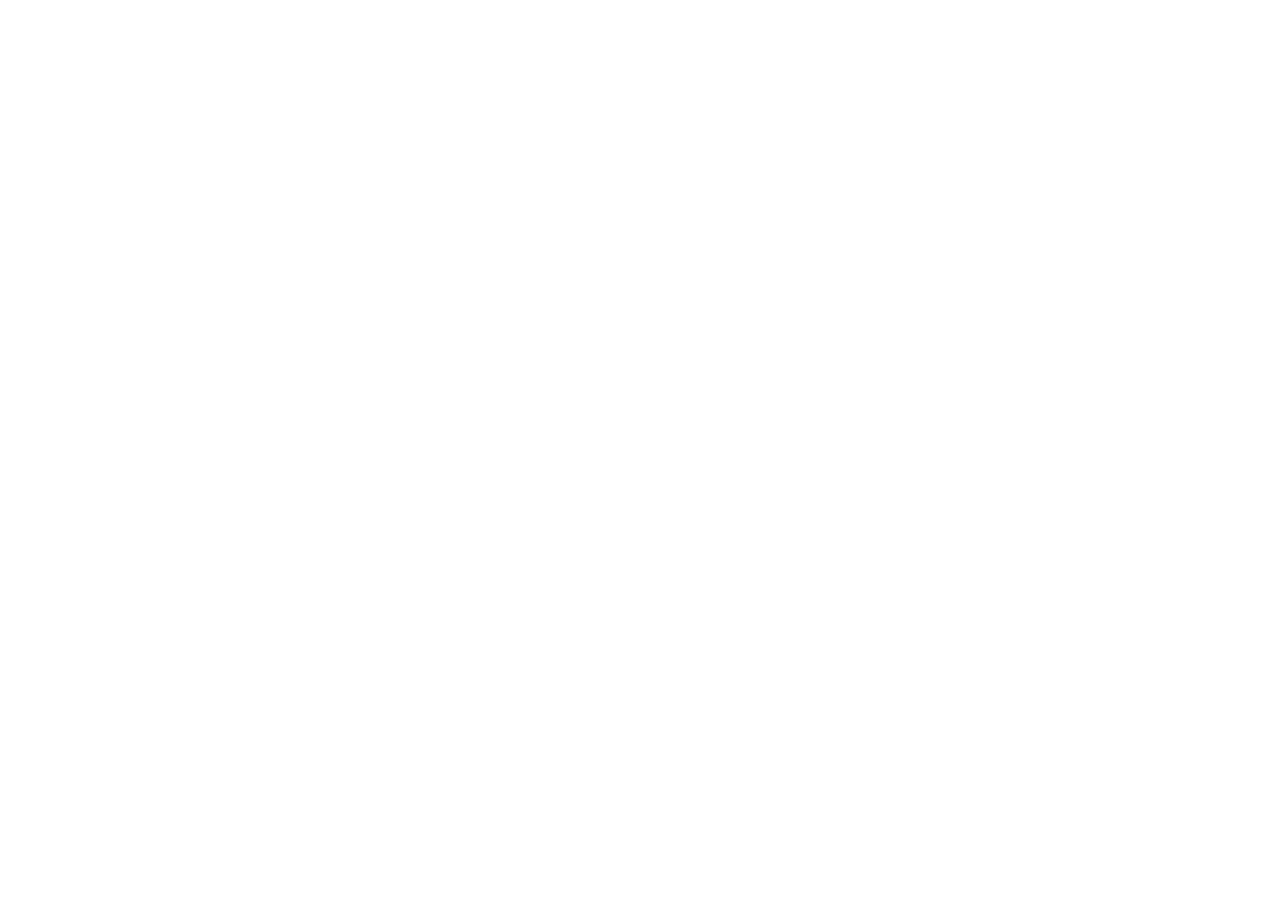
==== android.html @ 029fed3d "I added the content" ====
<!DOCTYPE html>
<html lang="pt-br">
<head>
    <meta charset="UTF-8">
    <meta http-equiv="X-UA-Compatible" content="IE=edge">
    <meta name="viewport" content="width=device-width, initial-scale=1.0">
    <title>Como surgiu o mascote do android?</title>
</head>
<body>
    
</body>
</html>
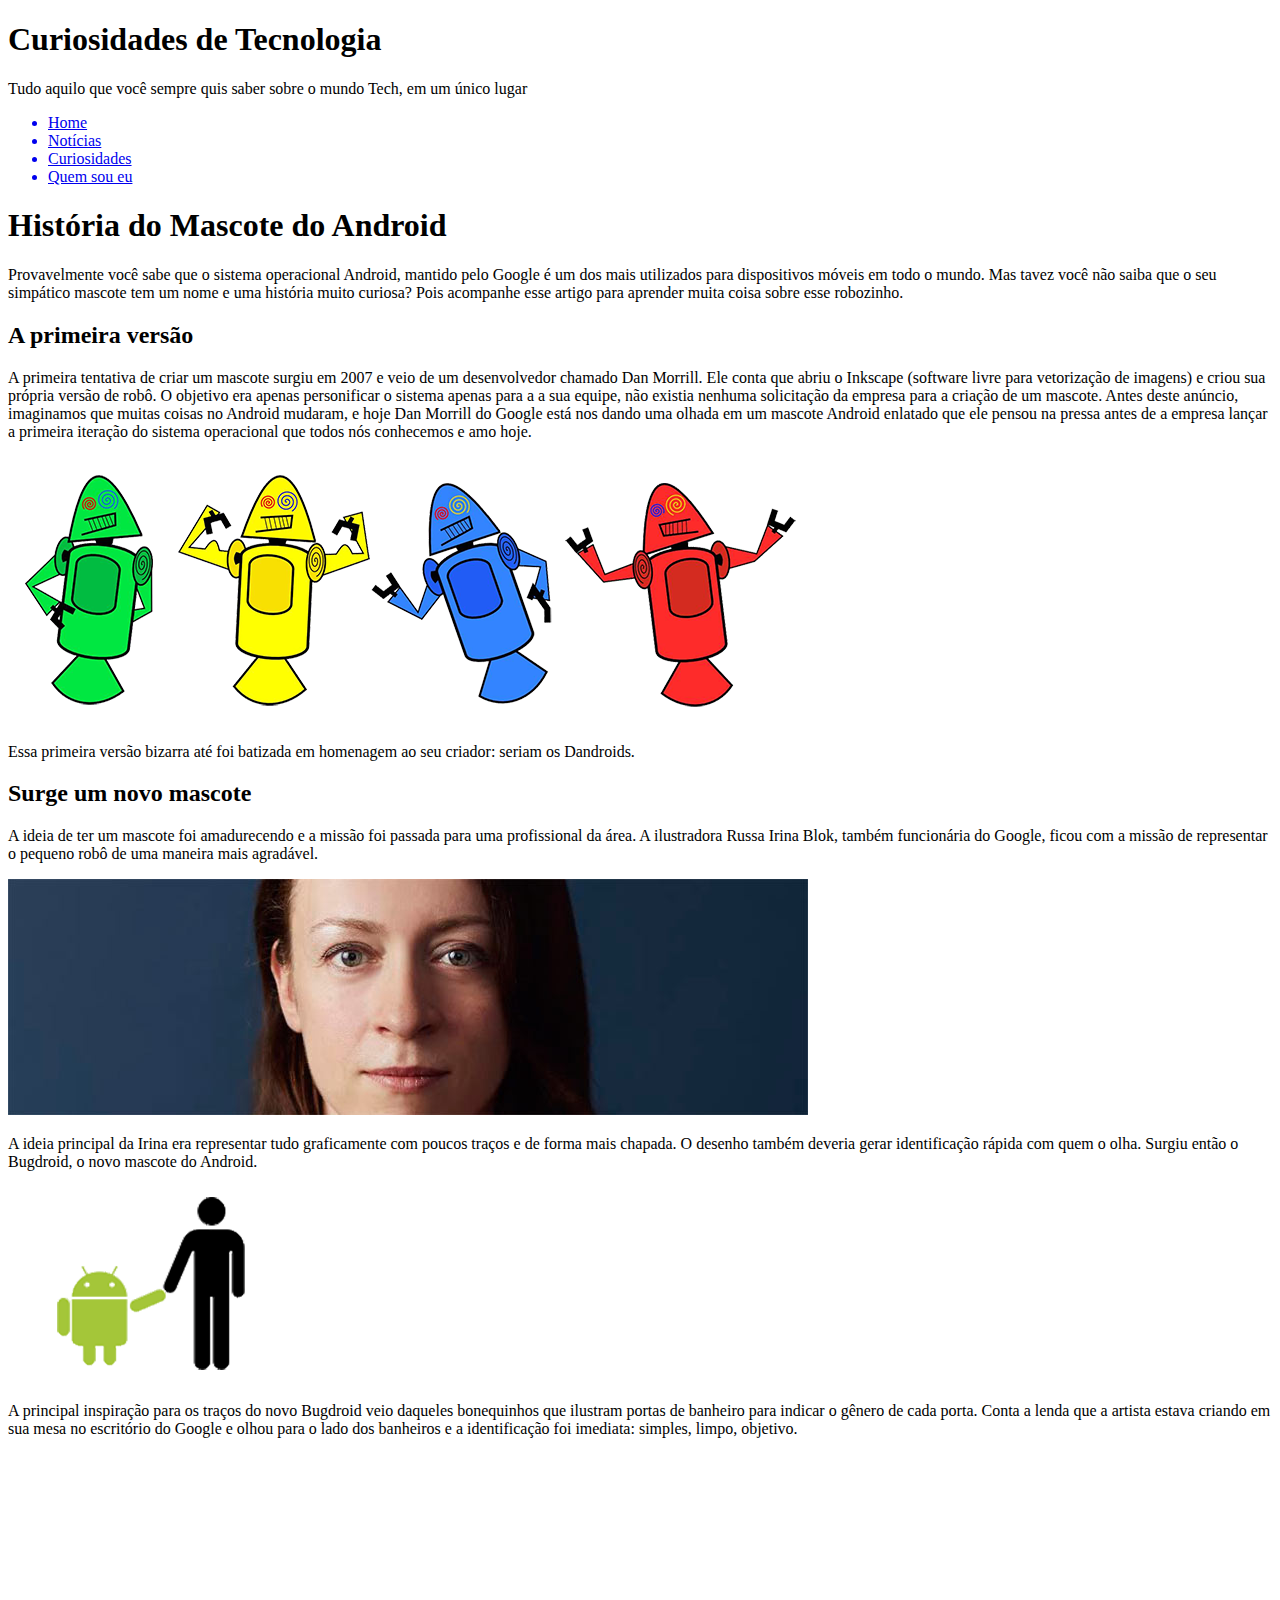
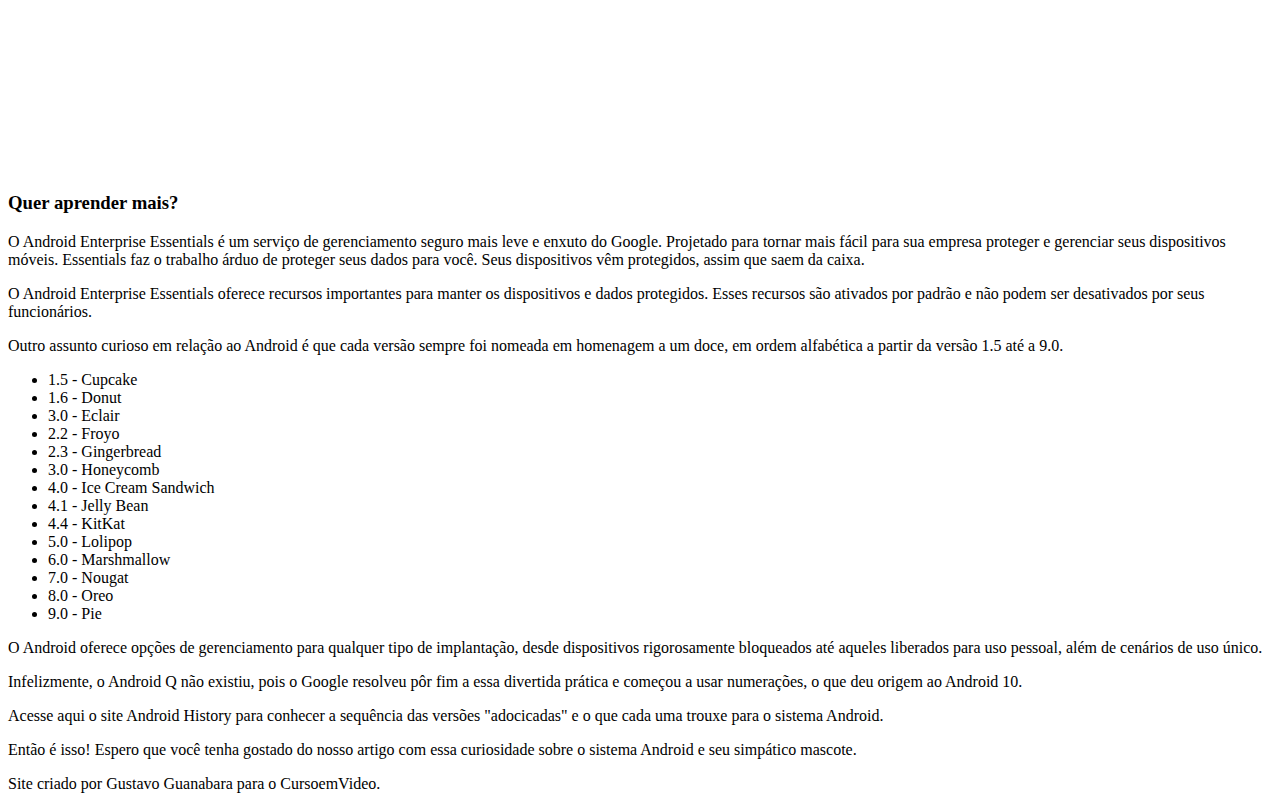
==== commit 0235ec88: "iniciei o conteúdo semântico" ====
--- a/android.html
+++ b/android.html
@@ -7,6 +7,83 @@
     <title>Como surgiu o mascote do android?</title>
 </head>
 <body>
-    
+    <header>
+        <h1>Curiosidades de Tecnologia</h1>
+        <p>Tudo aquilo que você sempre quis saber sobre o mundo Tech, em um único lugar</p>
+    </header>
+    <nav>
+        <ul>
+            <a href="#"><li>Home</li></a>
+            <a href="#"><li>Notícias</li></a>
+            <a href="#"><li>Curiosidades</li></a>
+            <a href="#"><li>Quem sou eu</li></a>
+        </ul>
+    </nav>
+    <main>
+        <article>
+            <section>   
+                <H1>História do Mascote do Android</H1>
+                <P>Provavelmente você sabe que o sistema operacional Android, mantido pelo Google é um dos mais utilizados para dispositivos móveis em todo o mundo. Mas tavez você não saiba que o seu simpático mascote tem um nome e uma história muito curiosa? Pois acompanhe esse artigo para aprender muita coisa sobre esse robozinho.</P>
+            </section>
+            <section>
+                <h2>A primeira versão</h2>
+                <p>A primeira tentativa de criar um mascote surgiu em 2007 e veio de um desenvolvedor chamado Dan Morrill. Ele conta que abriu o Inkscape (software livre para vetorização de imagens) e criou sua própria versão de robô. O objetivo era apenas personificar o sistema apenas para a a sua equipe, não existia nenhuma solicitação da empresa para a criação de um mascote. Antes deste anúncio, imaginamos que muitas coisas no Android mudaram, e hoje Dan Morrill do Google está nos dando uma olhada em um mascote Android enlatado que ele pensou na pressa antes de a empresa lançar a primeira iteração do sistema operacional que todos nós conhecemos e amo hoje.</p>
+            
+                <img src="imagens/dan-droids.png" alt="Primeiro mascote do Android">
+            
+                <p>Essa primeira versão bizarra até foi batizada em homenagem ao seu criador: seriam os Dandroids.</p>
+            </section>
+            <section>
+                <h2>Surge um novo mascote</h2>
+                <p>A ideia de ter um mascote foi amadurecendo e a missão foi passada para uma profissional da área. A ilustradora Russa Irina Blok, também funcionária do Google, ficou com a missão de representar o pequeno robô de uma maneira mais agradável.</p>
+                
+                <img src="imagens/irina-blok.jpg" alt="Irina Blok, criadora do BugDroid">
+                
+                <p>A ideia principal da Irina era representar tudo graficamente com poucos traços e de forma mais chapada. O desenho também deveria gerar identificação rápida com quem o olha. Surgiu então o Bugdroid, o novo mascote do Android.</p>
+
+                <img src="imagens/bugdroid.png" alt="Bugdroid">
+
+                <p>A principal inspiração para os traços do novo Bugdroid veio daqueles bonequinhos que ilustram portas de banheiro para indicar o gênero de cada porta. Conta a lenda que a artista estava criando em sua mesa no escritório do Google e olhou para o lado dos banheiros e a identificação foi imediata: simples, limpo, objetivo.</p>
+            </section>  
+            <section>
+                <div>
+                    <p><iframe width="560" height="315" src="https://www.youtube.com/embed/l2UDgpLz20M" title="YouTube video player" frameborder="0" allow="accelerometer; autoplay; clipboard-write; encrypted-media; gyroscope; picture-in-picture" allowfullscreen>
+                    </iframe></p>
+                </div>
+            </section>
+            <section>
+                <aside>
+                    <h3>Quer aprender mais?</h3>
+                    <p>O Android Enterprise Essentials é um serviço de gerenciamento seguro mais leve e enxuto do Google. Projetado para tornar mais fácil para sua empresa proteger e gerenciar seus dispositivos móveis. Essentials faz o trabalho árduo de proteger seus dados para você. Seus dispositivos vêm protegidos, assim que saem da caixa.</p>
+                    <p>O Android Enterprise Essentials oferece recursos importantes para manter os dispositivos e dados protegidos. Esses recursos são ativados por padrão e não podem ser desativados por seus funcionários.</p>
+                    <p>Outro assunto curioso em relação ao Android é que cada versão sempre foi nomeada em homenagem a um doce, em ordem alfabética a partir da versão 1.5 até a 9.0.</p>
+                    <ul>
+                        <li>1.5 - Cupcake</li>
+                        <li>1.6 - Donut</li>
+                        <li>3.0 - Eclair</li>
+                        <li>2.2 - Froyo</li>
+                        <li>2.3 - Gingerbread</li>
+                        <li>3.0 - Honeycomb</li>
+                        <li>4.0 - Ice Cream Sandwich</li>
+                        <li>4.1 - Jelly Bean</li>
+                        <li>4.4 - KitKat</li>
+                        <li>5.0 - Lolipop</li>
+                        <li>6.0 - Marshmallow</li>
+                        <li>7.0 - Nougat</li>
+                        <li>8.0 - Oreo</li>
+                        <li>9.0 - Pie</li>
+                    </ul>
+                    <p>O Android oferece opções de gerenciamento para qualquer tipo de implantação, desde dispositivos rigorosamente bloqueados até aqueles liberados para uso pessoal, além de cenários de uso único.</p>
+                    <p>Infelizmente, o Android Q não existiu, pois o Google resolveu pôr fim a essa divertida prática e começou a usar numerações, o que deu origem ao Android 10.</p>
+                    <p>Acesse aqui o site Android History para conhecer a sequência das versões "adocicadas" e o que cada uma trouxe para o sistema Android.</p>
+            </aside>
+                <p>Então é isso! Espero que você tenha gostado do nosso artigo com essa curiosidade sobre o sistema Android e seu simpático mascote.</p>
+            </section>
+            
+            <footer>
+                <p>Site criado por Gustavo Guanabara para o CursoemVideo.</p>
+            </footer>
+        </article>
+    </main>
 </body>
 </html>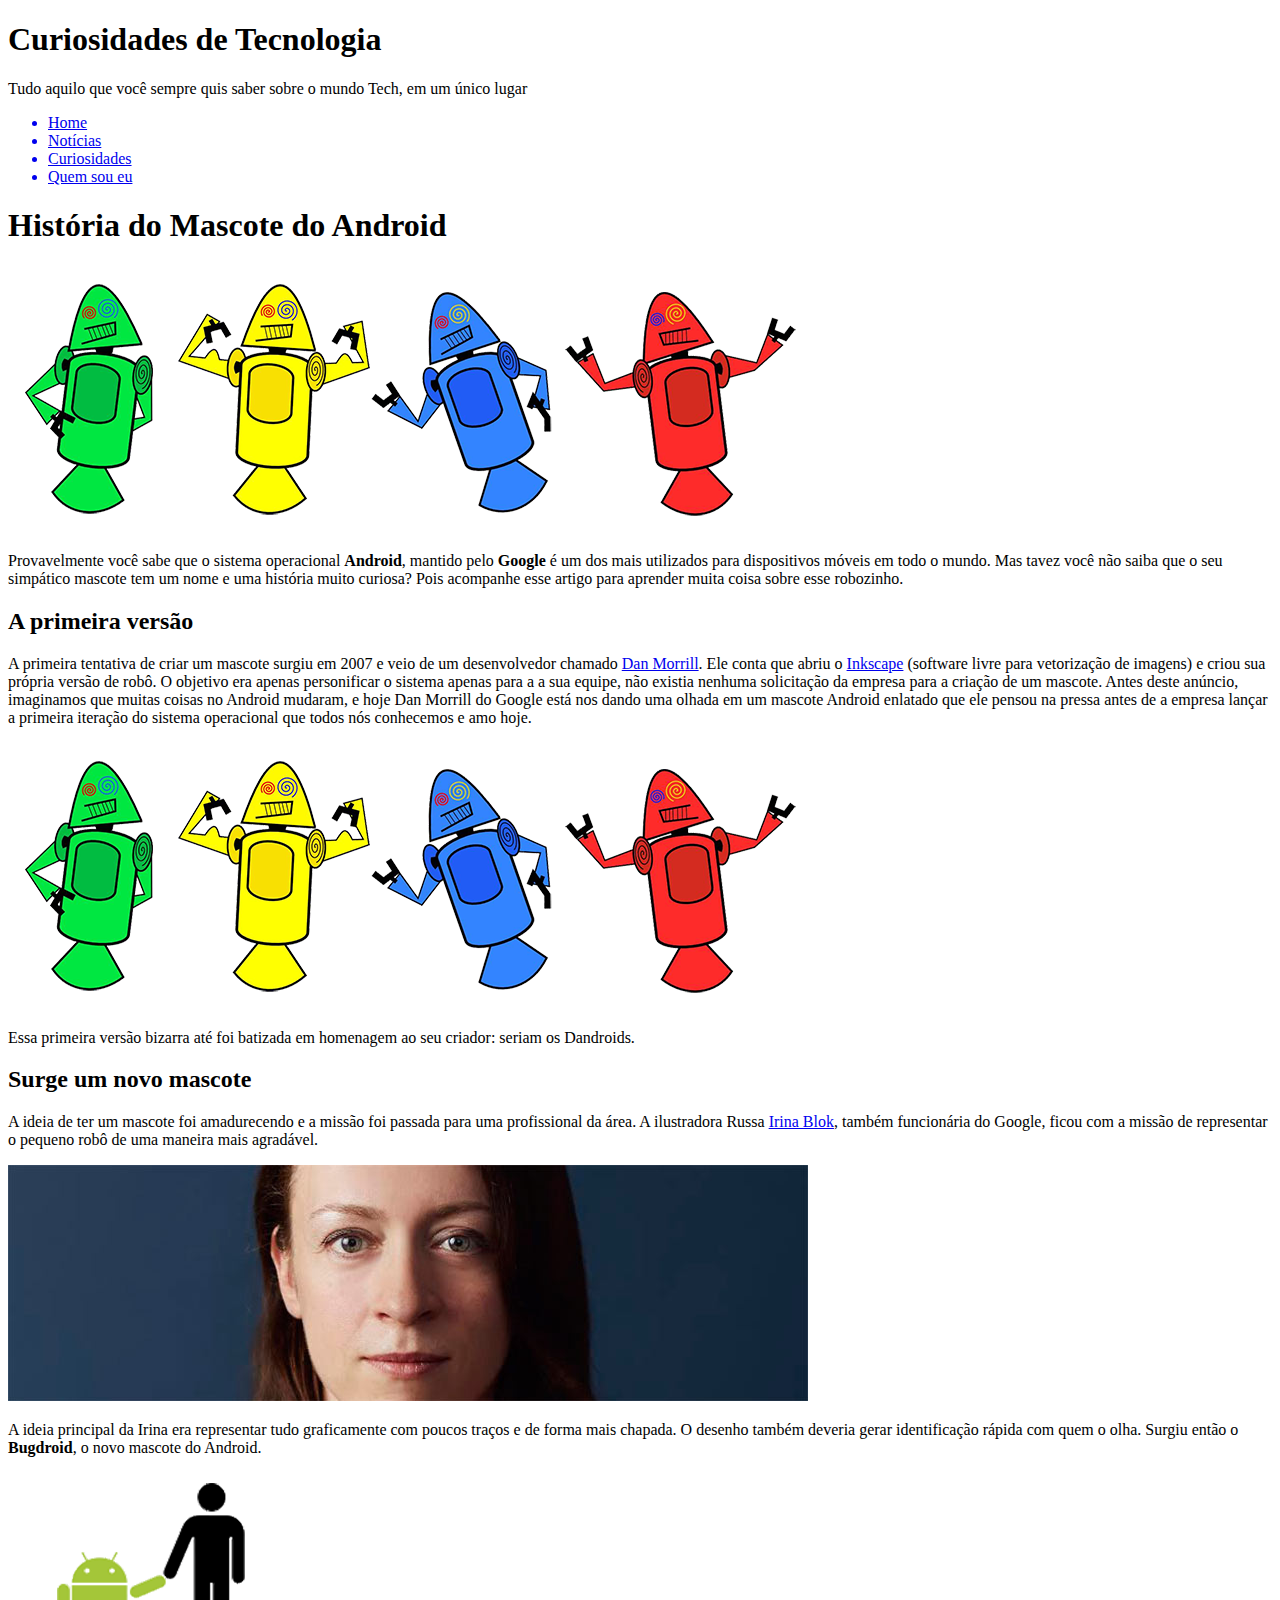
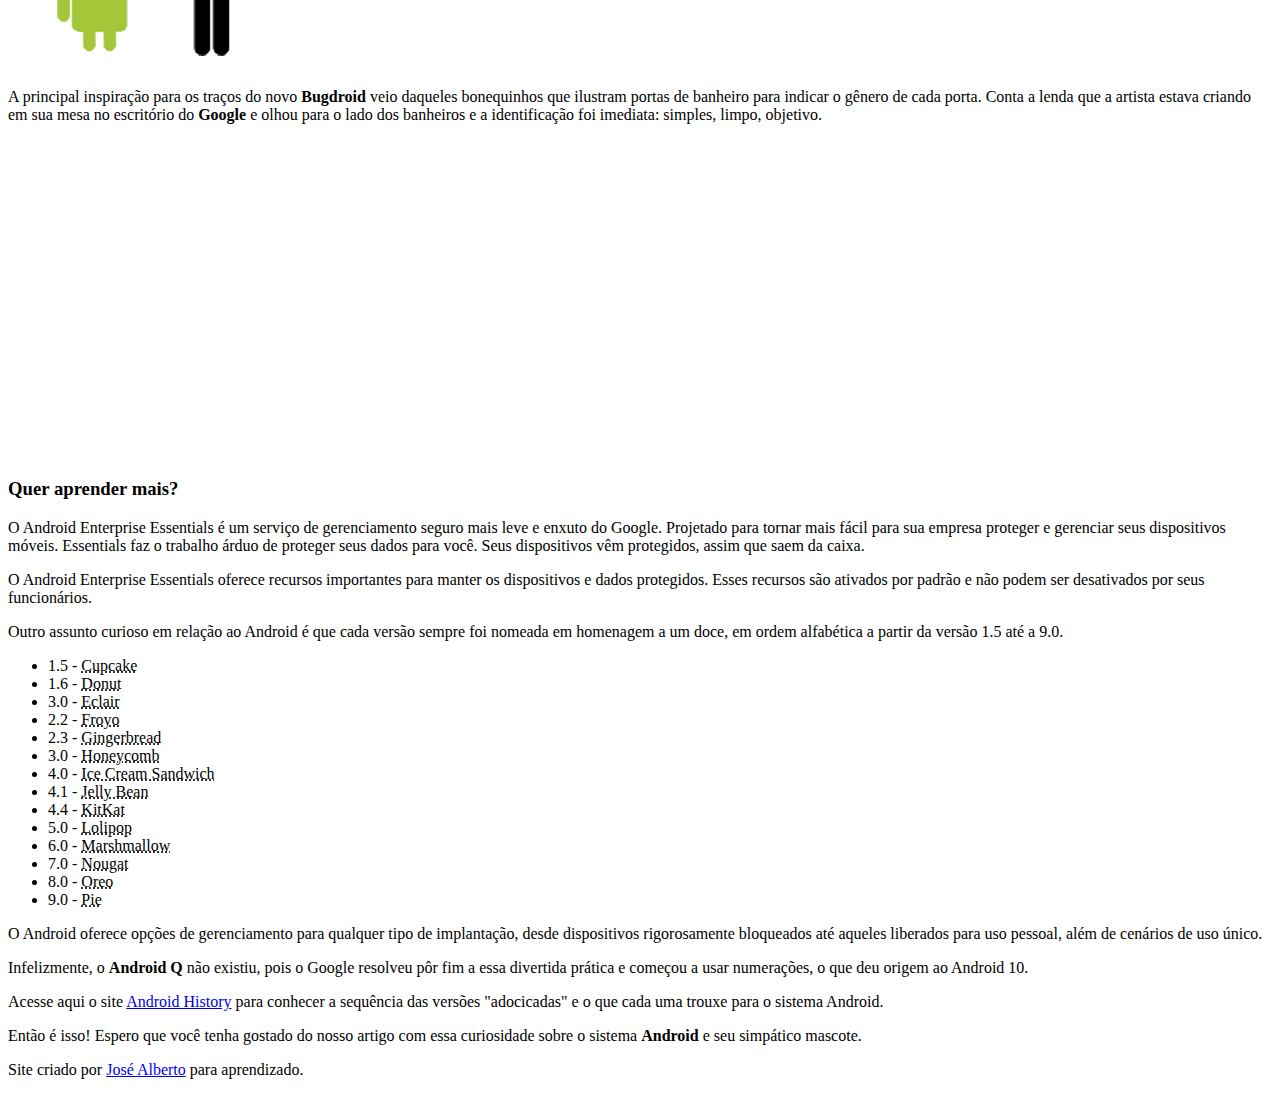
==== commit 0e625cbd: "Update android.html" ====
--- a/android.html
+++ b/android.html
@@ -21,67 +21,79 @@
     </nav>
     <main>
         <article>
-            <section>   
-                <H1>História do Mascote do Android</H1>
-                <P>Provavelmente você sabe que o sistema operacional Android, mantido pelo Google é um dos mais utilizados para dispositivos móveis em todo o mundo. Mas tavez você não saiba que o seu simpático mascote tem um nome e uma história muito curiosa? Pois acompanhe esse artigo para aprender muita coisa sobre esse robozinho.</P>
+            <section id="introducao">   
+                <h1>História do Mascote do Android</h1>
+                
+                <picture>
+                    <source media="(max-width: 670px)" srcset="imagens/dan-droids-pq.png" type="image/png">
+                    <img src="imagens/dan-droids.png" alt="Primeiro mascote do Android">
+                </picture>
+
+                <p>Provavelmente você sabe que o sistema operacional <strong>Android</strong>, mantido pelo <strong>Google</strong> é um dos mais utilizados para dispositivos móveis em todo o mundo. Mas tavez você não saiba que o seu simpático mascote tem um nome e uma história muito curiosa? Pois acompanhe esse artigo para aprender muita coisa sobre esse robozinho.</p>
             </section>
-            <section>
+            <section id="conteudo">
+                </a>
                 <h2>A primeira versão</h2>
-                <p>A primeira tentativa de criar um mascote surgiu em 2007 e veio de um desenvolvedor chamado Dan Morrill. Ele conta que abriu o Inkscape (software livre para vetorização de imagens) e criou sua própria versão de robô. O objetivo era apenas personificar o sistema apenas para a a sua equipe, não existia nenhuma solicitação da empresa para a criação de um mascote. Antes deste anúncio, imaginamos que muitas coisas no Android mudaram, e hoje Dan Morrill do Google está nos dando uma olhada em um mascote Android enlatado que ele pensou na pressa antes de a empresa lançar a primeira iteração do sistema operacional que todos nós conhecemos e amo hoje.</p>
-            
-                <img src="imagens/dan-droids.png" alt="Primeiro mascote do Android">
-            
+                <p>A primeira tentativa de criar um mascote surgiu em 2007 e veio de um desenvolvedor chamado <a href="https://androidcommunity.com/dan-morrill-shows-us-the-android-mascot-that-almost-was-20130103/" target="_blank" rel="noopener noreferrer" class="externo">Dan Morrill</a>. Ele conta que abriu o <a href="https://inkscape.org/pt-br/" target="_blank" rel="noopener noreferrer" class="externo">Inkscape</a> (software livre para vetorização de imagens) e criou sua própria versão de robô. O objetivo era apenas personificar o sistema apenas para a a sua equipe, não existia nenhuma solicitação da empresa para a criação de um mascote. Antes deste anúncio, imaginamos que muitas coisas no Android mudaram, e hoje Dan Morrill do Google está nos dando uma olhada em um mascote Android enlatado que ele pensou na pressa antes de a empresa lançar a primeira iteração do sistema operacional que todos nós conhecemos e amo hoje.</p>
+                
+                <picture>
+                    <source media="(max-width: 670px)" srcset="imagens/dan-droids-pq.png" type="image/png">
+                    <img src="imagens/dan-droids.png" alt="Primeiro mascote do Android">
+                </picture>
                 <p>Essa primeira versão bizarra até foi batizada em homenagem ao seu criador: seriam os Dandroids.</p>
             </section>
-            <section>
+            <section id="depoimento">
                 <h2>Surge um novo mascote</h2>
-                <p>A ideia de ter um mascote foi amadurecendo e a missão foi passada para uma profissional da área. A ilustradora Russa Irina Blok, também funcionária do Google, ficou com a missão de representar o pequeno robô de uma maneira mais agradável.</p>
+                <p>A ideia de ter um mascote foi amadurecendo e a missão foi passada para uma profissional da área. A ilustradora Russa <a href="https://www.irinablok.com/android" target="_blank" rel="noopener noreferrer" class="externo">Irina Blok</a>, também funcionária do Google, ficou com a missão de representar o pequeno robô de uma maneira mais agradável.</p>
                 
-                <img src="imagens/irina-blok.jpg" alt="Irina Blok, criadora do BugDroid">
+                <picture>
+                    <source media="(max-width: 670px)" srcset="imagens/irina-blok-pq.jpg" type="image/jpg">
+                    <img src="imagens/irina-blok.jpg" alt="Irina Blok, criadora do BugDroid">
+                </picture>
                 
-                <p>A ideia principal da Irina era representar tudo graficamente com poucos traços e de forma mais chapada. O desenho também deveria gerar identificação rápida com quem o olha. Surgiu então o Bugdroid, o novo mascote do Android.</p>
+                <p>A ideia principal da Irina era representar tudo graficamente com poucos traços e de forma mais chapada. O desenho também deveria gerar identificação rápida com quem o olha. Surgiu então o <strong>Bugdroid</strong>, o novo mascote do Android.</p>
 
                 <img src="imagens/bugdroid.png" alt="Bugdroid">
 
-                <p>A principal inspiração para os traços do novo Bugdroid veio daqueles bonequinhos que ilustram portas de banheiro para indicar o gênero de cada porta. Conta a lenda que a artista estava criando em sua mesa no escritório do Google e olhou para o lado dos banheiros e a identificação foi imediata: simples, limpo, objetivo.</p>
+                <p>A principal inspiração para os traços do novo <strong>Bugdroid</strong> veio daqueles bonequinhos que ilustram portas de banheiro para indicar o gênero de cada porta. Conta a lenda que a artista estava criando em sua mesa no escritório do <strong>Google</strong> e olhou para o lado dos banheiros e a identificação foi imediata: simples, limpo, objetivo.</p>
             </section>  
-            <section>
+            <section class="video">
                 <div>
                     <p><iframe width="560" height="315" src="https://www.youtube.com/embed/l2UDgpLz20M" title="YouTube video player" frameborder="0" allow="accelerometer; autoplay; clipboard-write; encrypted-media; gyroscope; picture-in-picture" allowfullscreen>
                     </iframe></p>
                 </div>
             </section>
-            <section>
+            <section id="adicional">
                 <aside>
                     <h3>Quer aprender mais?</h3>
                     <p>O Android Enterprise Essentials é um serviço de gerenciamento seguro mais leve e enxuto do Google. Projetado para tornar mais fácil para sua empresa proteger e gerenciar seus dispositivos móveis. Essentials faz o trabalho árduo de proteger seus dados para você. Seus dispositivos vêm protegidos, assim que saem da caixa.</p>
                     <p>O Android Enterprise Essentials oferece recursos importantes para manter os dispositivos e dados protegidos. Esses recursos são ativados por padrão e não podem ser desativados por seus funcionários.</p>
                     <p>Outro assunto curioso em relação ao Android é que cada versão sempre foi nomeada em homenagem a um doce, em ordem alfabética a partir da versão 1.5 até a 9.0.</p>
                     <ul>
-                        <li>1.5 - Cupcake</li>
-                        <li>1.6 - Donut</li>
-                        <li>3.0 - Eclair</li>
-                        <li>2.2 - Froyo</li>
-                        <li>2.3 - Gingerbread</li>
-                        <li>3.0 - Honeycomb</li>
-                        <li>4.0 - Ice Cream Sandwich</li>
-                        <li>4.1 - Jelly Bean</li>
-                        <li>4.4 - KitKat</li>
-                        <li>5.0 - Lolipop</li>
-                        <li>6.0 - Marshmallow</li>
-                        <li>7.0 - Nougat</li>
-                        <li>8.0 - Oreo</li>
-                        <li>9.0 - Pie</li>
+                        <li>1.5 - <abbr title="Bolo de Copo">Cupcake</abbr></li>
+                        <li>1.6 - <abbr title="Rosquinha">Donut</abbr></li>
+                        <li>3.0 - <abbr title="Bomba">Eclair</abbr></li>
+                        <li>2.2 - <abbr title="Iogurte Congelado">Froyo</abbr></li>
+                        <li>2.3 - <abbr title="Biscoito de Gengibre">Gingerbread</abbr></li>
+                        <li>3.0 - <abbr title="Favo de Mel">Honeycomb</abbr></li>
+                        <li>4.0 - <abbr title="Sanduíche de Sorvete">Ice Cream Sandwich</abbr></li>
+                        <li>4.1 - <abbr title="Jujuba">Jelly Bean</abbr></li>
+                        <li>4.4 - <abbr title="KitKat">KitKat</abbr></li>
+                        <li>5.0 - <abbr title="Pirulito">Lolipop</abbr></li>
+                        <li>6.0 - <abbr title="Marshmallow">Marshmallow</abbr></li>
+                        <li>7.0 - <abbr title="Torrone">Nougat</abbr></li>
+                        <li>8.0 - <abbr title="Oreo">Oreo</abbr></li>
+                        <li>9.0 - <abbr title="Torta">Pie</abbr></li>
                     </ul>
                     <p>O Android oferece opções de gerenciamento para qualquer tipo de implantação, desde dispositivos rigorosamente bloqueados até aqueles liberados para uso pessoal, além de cenários de uso único.</p>
-                    <p>Infelizmente, o Android Q não existiu, pois o Google resolveu pôr fim a essa divertida prática e começou a usar numerações, o que deu origem ao Android 10.</p>
-                    <p>Acesse aqui o site Android History para conhecer a sequência das versões "adocicadas" e o que cada uma trouxe para o sistema Android.</p>
+                    <p>Infelizmente, o <strong>Android Q</strong> não existiu, pois o Google resolveu pôr fim a essa divertida prática e começou a usar numerações, o que deu origem ao Android 10.</p>
+                    <p>Acesse aqui o site <a href="https://www.android.com/intl/en_uk/history/#/donut" target="_blank" rel="noopener noreferrer" class="externo">Android History</a> para conhecer a sequência das versões "adocicadas" e o que cada uma trouxe para o sistema Android.</p>
             </aside>
-                <p>Então é isso! Espero que você tenha gostado do nosso artigo com essa curiosidade sobre o sistema Android e seu simpático mascote.</p>
+                <p>Então é isso! Espero que você tenha gostado do nosso artigo com essa curiosidade sobre o sistema <strong>Android</strong> e seu simpático mascote.</p>
             </section>
             
             <footer>
-                <p>Site criado por Gustavo Guanabara para o CursoemVideo.</p>
+                <p>Site criado por <a href="http://github.com/JoseAlbertoRodrigues" target="_blank" rel="noopener noreferrer">José Alberto</a> para aprendizado.</p>
             </footer>
         </article>
     </main>
